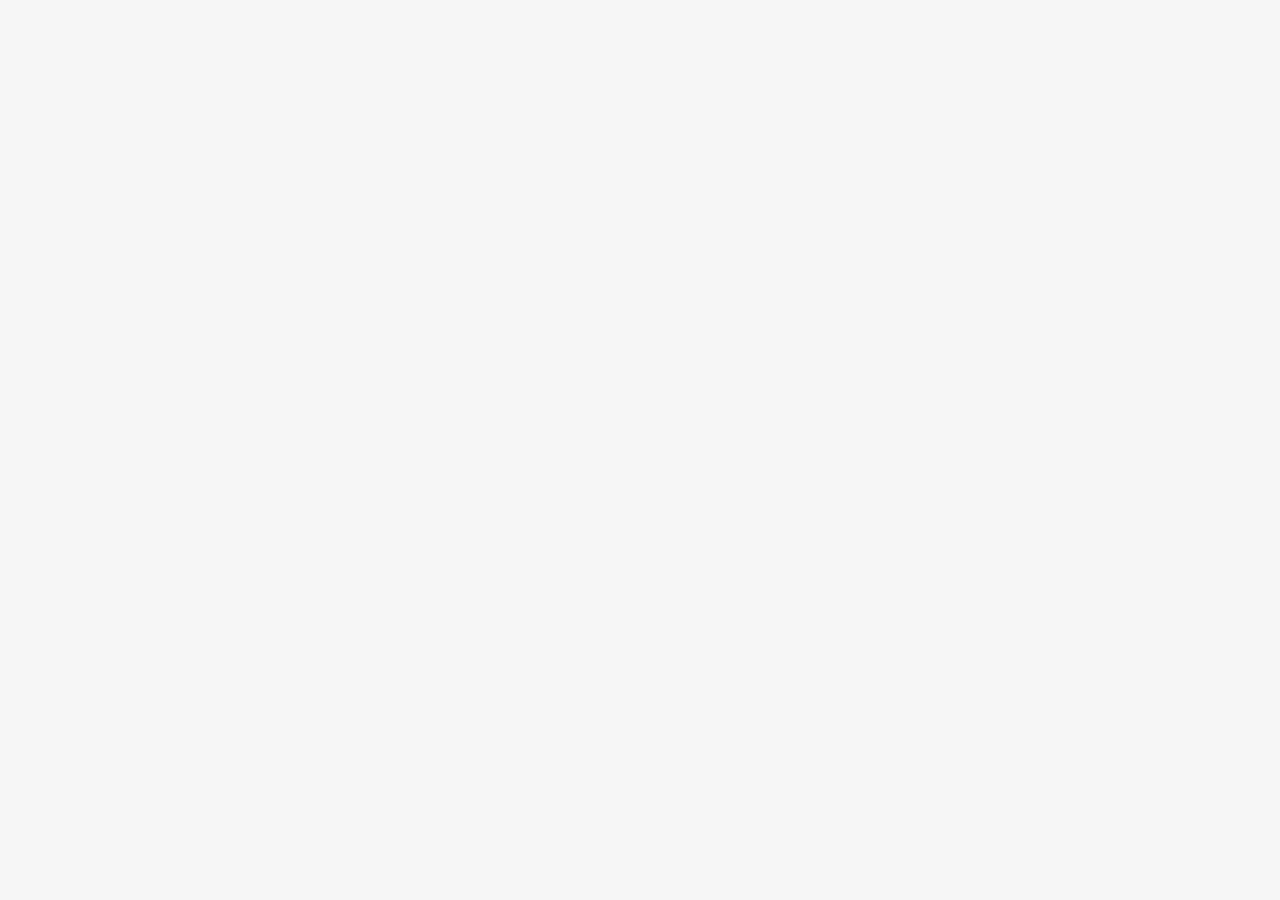
==== buyer.html @ 70749d6f "update" ====
<!DOCTYPE html>
<html lang="en">
<head>
    <meta charset="UTF-8">
    <meta name="viewport" content="width=device-width, initial-scale=1.0">
    <title>Schedule a buyer Meeting</title>
    <link rel="stylesheet" href="./styles.css" />
</head>
<body>

    <!-- Calendly inline widget begin -->
    <div class="calendly-container">
        <div class="calendly-inline-widget" data-url="https://calendly.com/aki-vannini/30min?hide_event_type_details=1&hide_gdpr_banner=1" style="min-width:320px;height:700px;"></div>
    </div>
    <script type="text/javascript" src="https://assets.calendly.com/assets/external/widget.js" async></script>
    <!-- Calendly inline widget end -->

    <!-- Webhook Forwarder Script -->
    <script>
        const N8N_WEBHOOK_URL = 'https://lvstudio.app.n8n.cloud/webhook/receive-calendar';
        const VISIT_TYPE = "BUYER"
        function isCalendlyEvent(e) {
            return e.origin === "https://calendly.com" && e.data.event && e.data.event.indexOf("calendly.") === 0;
        }

        window.addEventListener('message', function(e) {
            if (isCalendlyEvent(e)) {
                if (e.data.event === 'calendly.event_scheduled') {
                    console.log("Booking completed! Forwarding payload to n8n...");

                    fetch(N8N_WEBHOOK_URL, {
                        method: 'POST',
                        headers: { 
                            'Content-Type': 'application/json' 
                        },
                        body: JSON.stringify({
                            event_type: 'calendly.event_scheduled',
                            visit_type: VISIT_TYPE,
                            data: e.data.payload,
                            timestamp: new Date().toISOString()
                        })
                    })
                    .then(response => console.log('Successfully received by n8n!'))
                    .catch(error => console.error('Error sending data to n8n:', error));
                }
            }
        });
    </script>
</body>
</html>
---- styles.css ----
body {
    font-family: Arial, sans-serif;
    margin: 0;
    padding: 20px;
    background-color: #f4f7f6;
    display: flex;
    flex-direction: column;
    align-items: center;
}
.calendly-container {
    width: 100%;
    max-width: 1000px;
    margin-top: 20px;
}
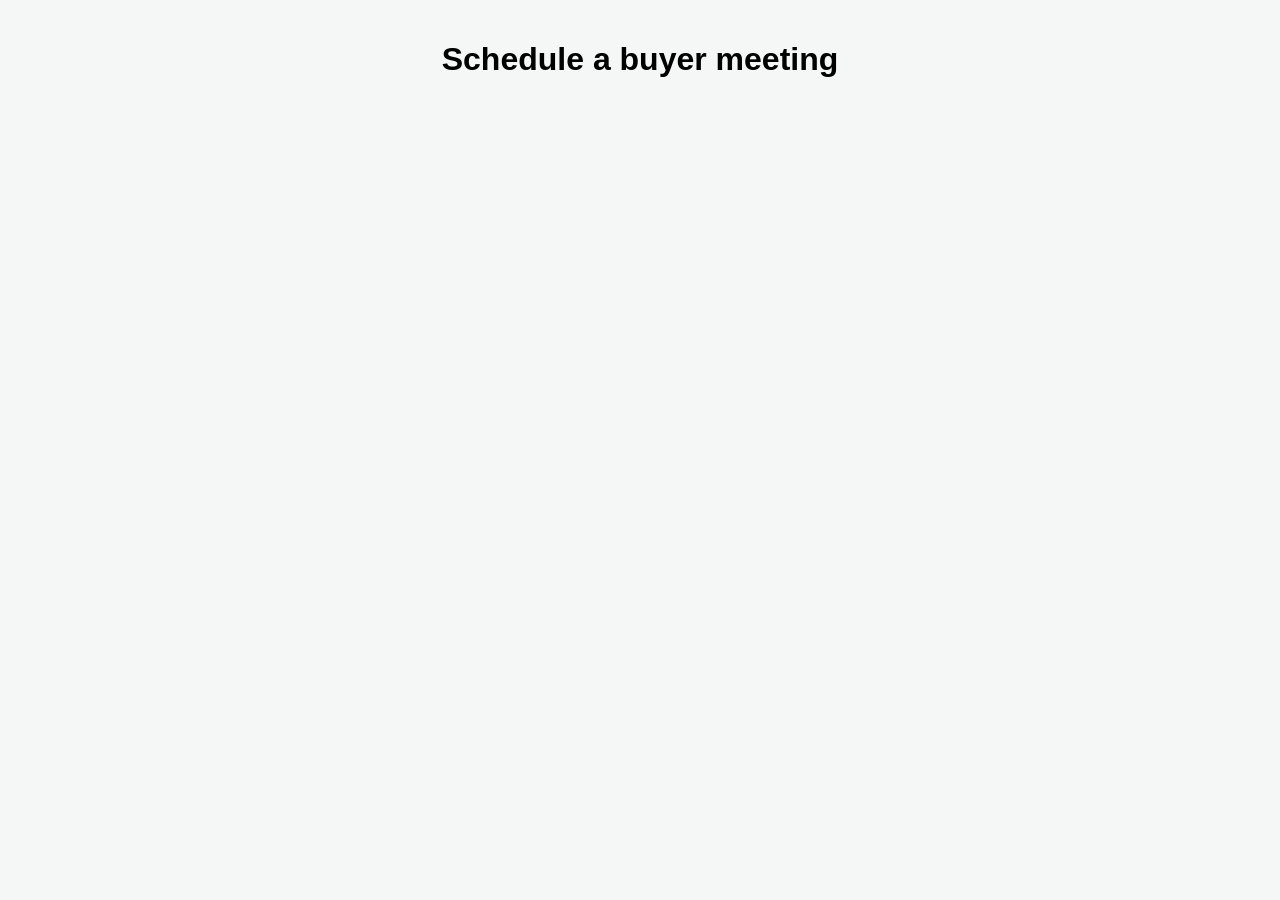
==== commit ad6dbcfa: "update" ====
--- a/buyer.html
+++ b/buyer.html
@@ -7,7 +7,7 @@
     <link rel="stylesheet" href="./styles.css" />
 </head>
 <body>
-
+    <h1>Schedule a buyer meeting</h1>
     <!-- Calendly inline widget begin -->
     <div class="calendly-container">
         <div class="calendly-inline-widget" data-url="https://calendly.com/aki-vannini/30min?hide_event_type_details=1&hide_gdpr_banner=1" style="min-width:320px;height:700px;"></div>
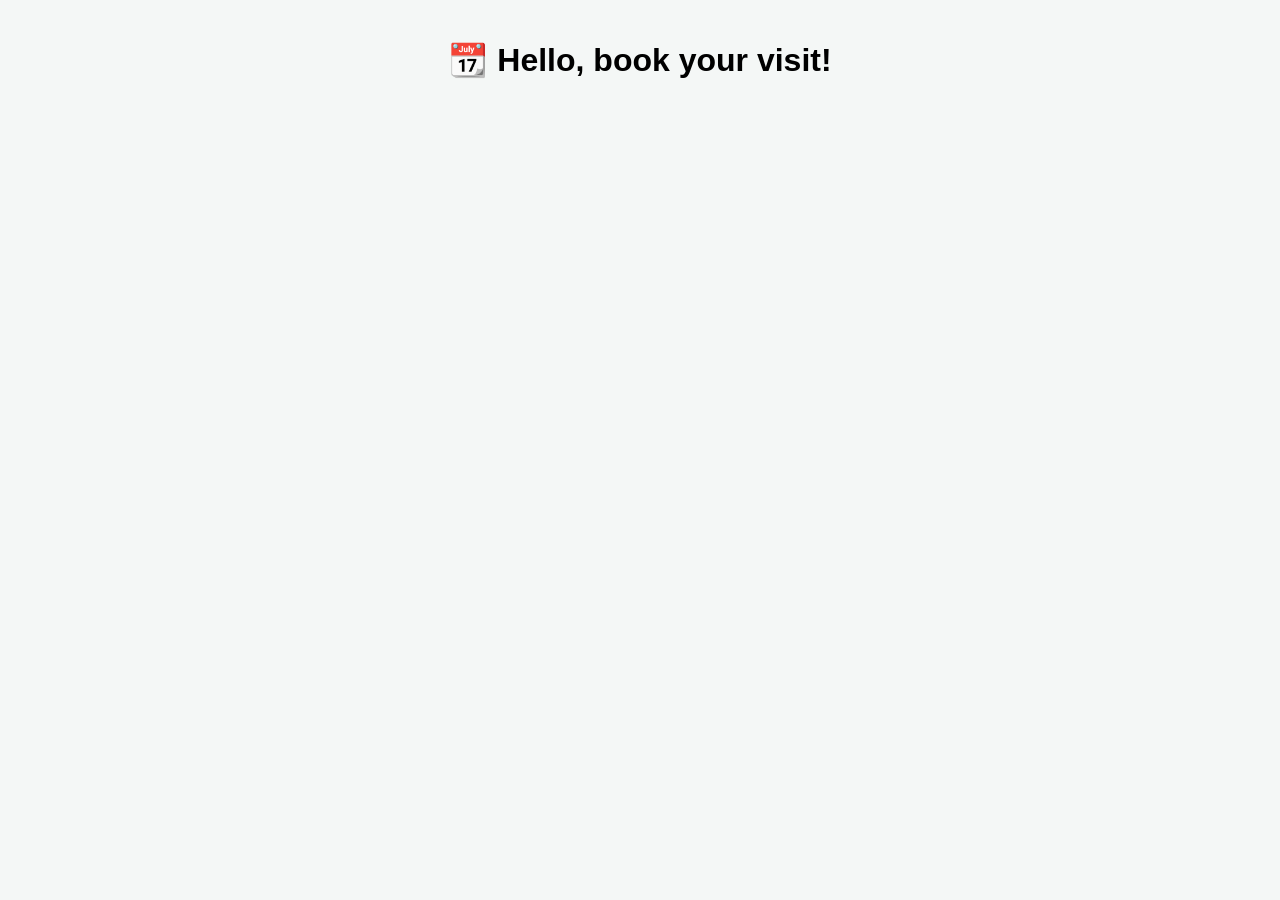
==== commit 220658a5: "update" ====
--- a/buyer.html
+++ b/buyer.html
@@ -7,7 +7,7 @@
     <link rel="stylesheet" href="./styles.css" />
 </head>
 <body>
-    <h1>Schedule a buyer meeting</h1>
+     <h1>📆 Hello, book your visit!</h1>
     <!-- Calendly inline widget begin -->
     <div class="calendly-container">
         <div class="calendly-inline-widget" data-url="https://calendly.com/aki-vannini/30min?hide_event_type_details=1&hide_gdpr_banner=1" style="min-width:320px;height:700px;"></div>
